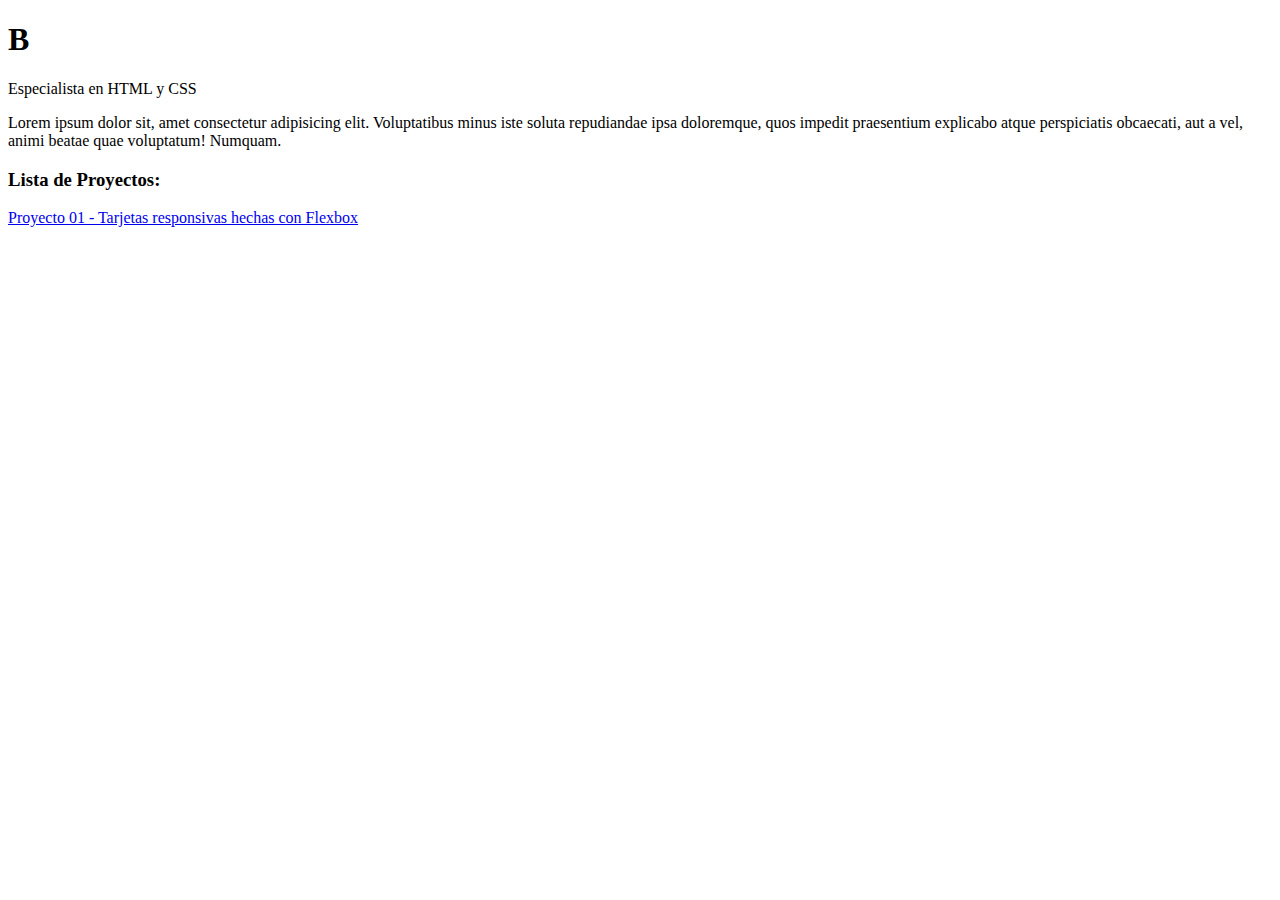
==== index.html @ 95745409 "probando repo" ====
<!DOCTYPE html>
<html lang="en">
<head>
    <meta charset="UTF-8">
    <meta name="viewport" content="width=device-width, initial-scale=1.0">
    <title>Pagina principal</title>
</head>
<body>
    <h1>B</h1>
    <p>Especialista en HTML y CSS</p>
    <p>Lorem ipsum dolor sit, amet consectetur adipisicing elit. Voluptatibus minus iste soluta repudiandae ipsa doloremque, quos impedit praesentium explicabo atque perspiciatis obcaecati, aut a vel, animi beatae quae voluptatum! Numquam.</p>

    <h3>Lista de Proyectos:</h3>
    <a href="proyecto01.html">Proyecto 01 - Tarjetas responsivas hechas con Flexbox</a>

</body>
</html>
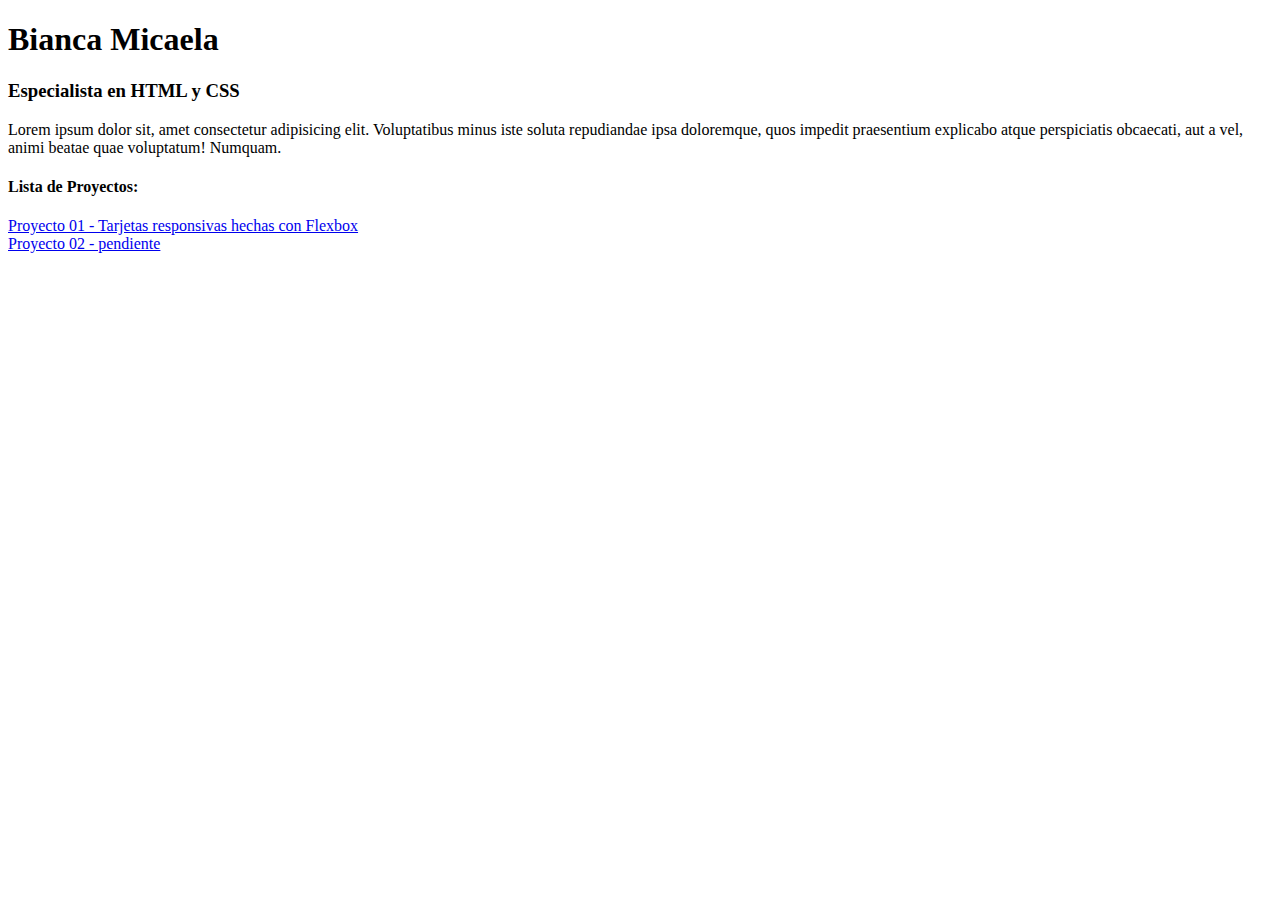
==== commit b23cb63b: "adicionamos proyecto dos" ====
--- a/index.html
+++ b/index.html
@@ -6,12 +6,13 @@
     <title>Pagina principal</title>
 </head>
 <body>
-    <h1>B</h1>
-    <p>Especialista en HTML y CSS</p>
+    <h1>Bianca Micaela</h1>
+    <h3>Especialista en HTML y CSS</h3>
     <p>Lorem ipsum dolor sit, amet consectetur adipisicing elit. Voluptatibus minus iste soluta repudiandae ipsa doloremque, quos impedit praesentium explicabo atque perspiciatis obcaecati, aut a vel, animi beatae quae voluptatum! Numquam.</p>
 
-    <h3>Lista de Proyectos:</h3>
-    <a href="proyecto01.html">Proyecto 01 - Tarjetas responsivas hechas con Flexbox</a>
-
+    <h4>Lista de Proyectos:</h4>
+    <a href="proyecto01.html">Proyecto 01 - Tarjetas responsivas hechas con Flexbox</a> <br>
+    <a href="proyecto02.html">Proyecto 02 - pendiente</a>
+    
 </body>
 </html>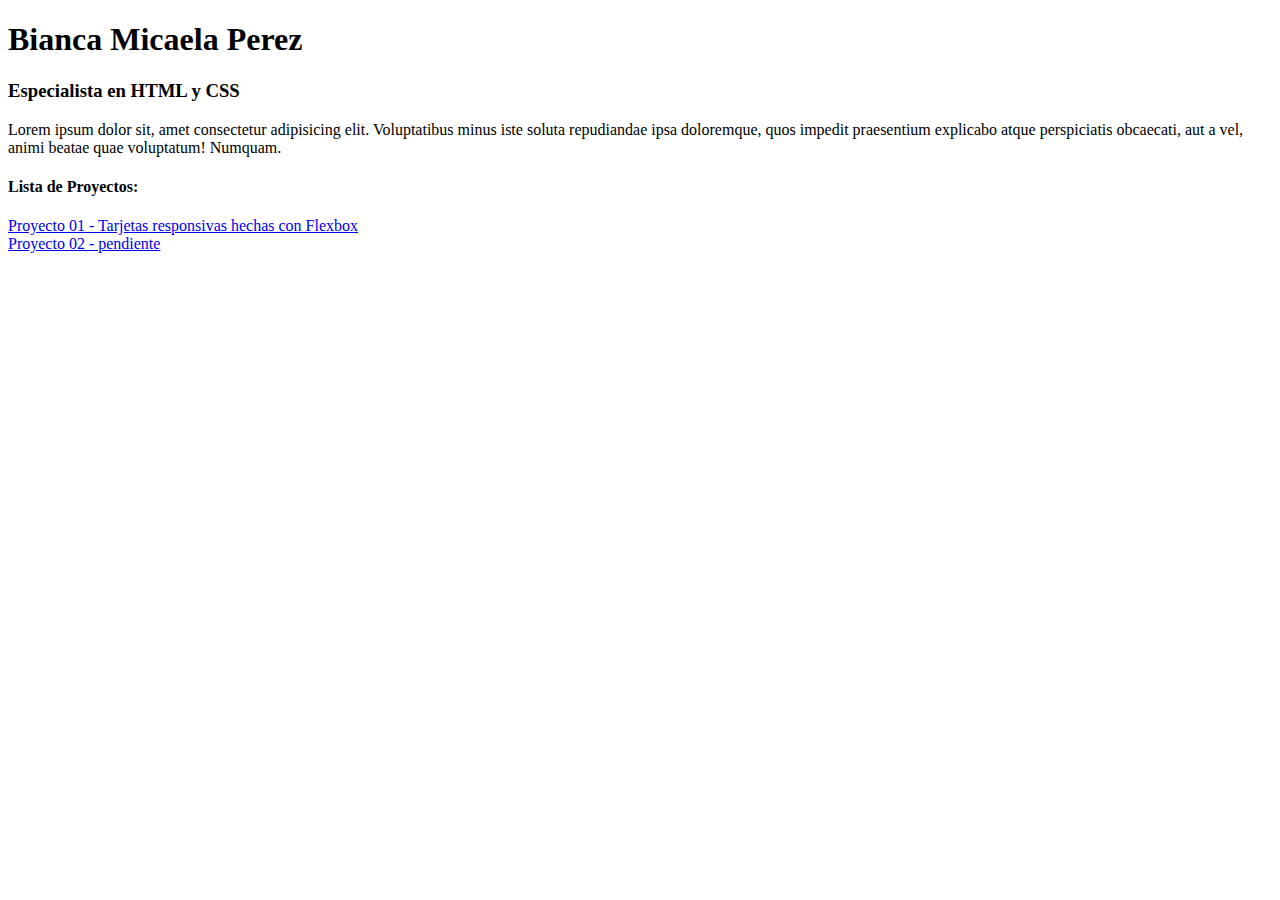
==== commit 381ad37e: "fichas terminadas" ====
--- a/index.html
+++ b/index.html
@@ -6,7 +6,7 @@
     <title>Pagina principal</title>
 </head>
 <body>
-    <h1>Bianca Micaela</h1>
+    <h1>Bianca Micaela Perez</h1>
     <h3>Especialista en HTML y CSS</h3>
     <p>Lorem ipsum dolor sit, amet consectetur adipisicing elit. Voluptatibus minus iste soluta repudiandae ipsa doloremque, quos impedit praesentium explicabo atque perspiciatis obcaecati, aut a vel, animi beatae quae voluptatum! Numquam.</p>
 
